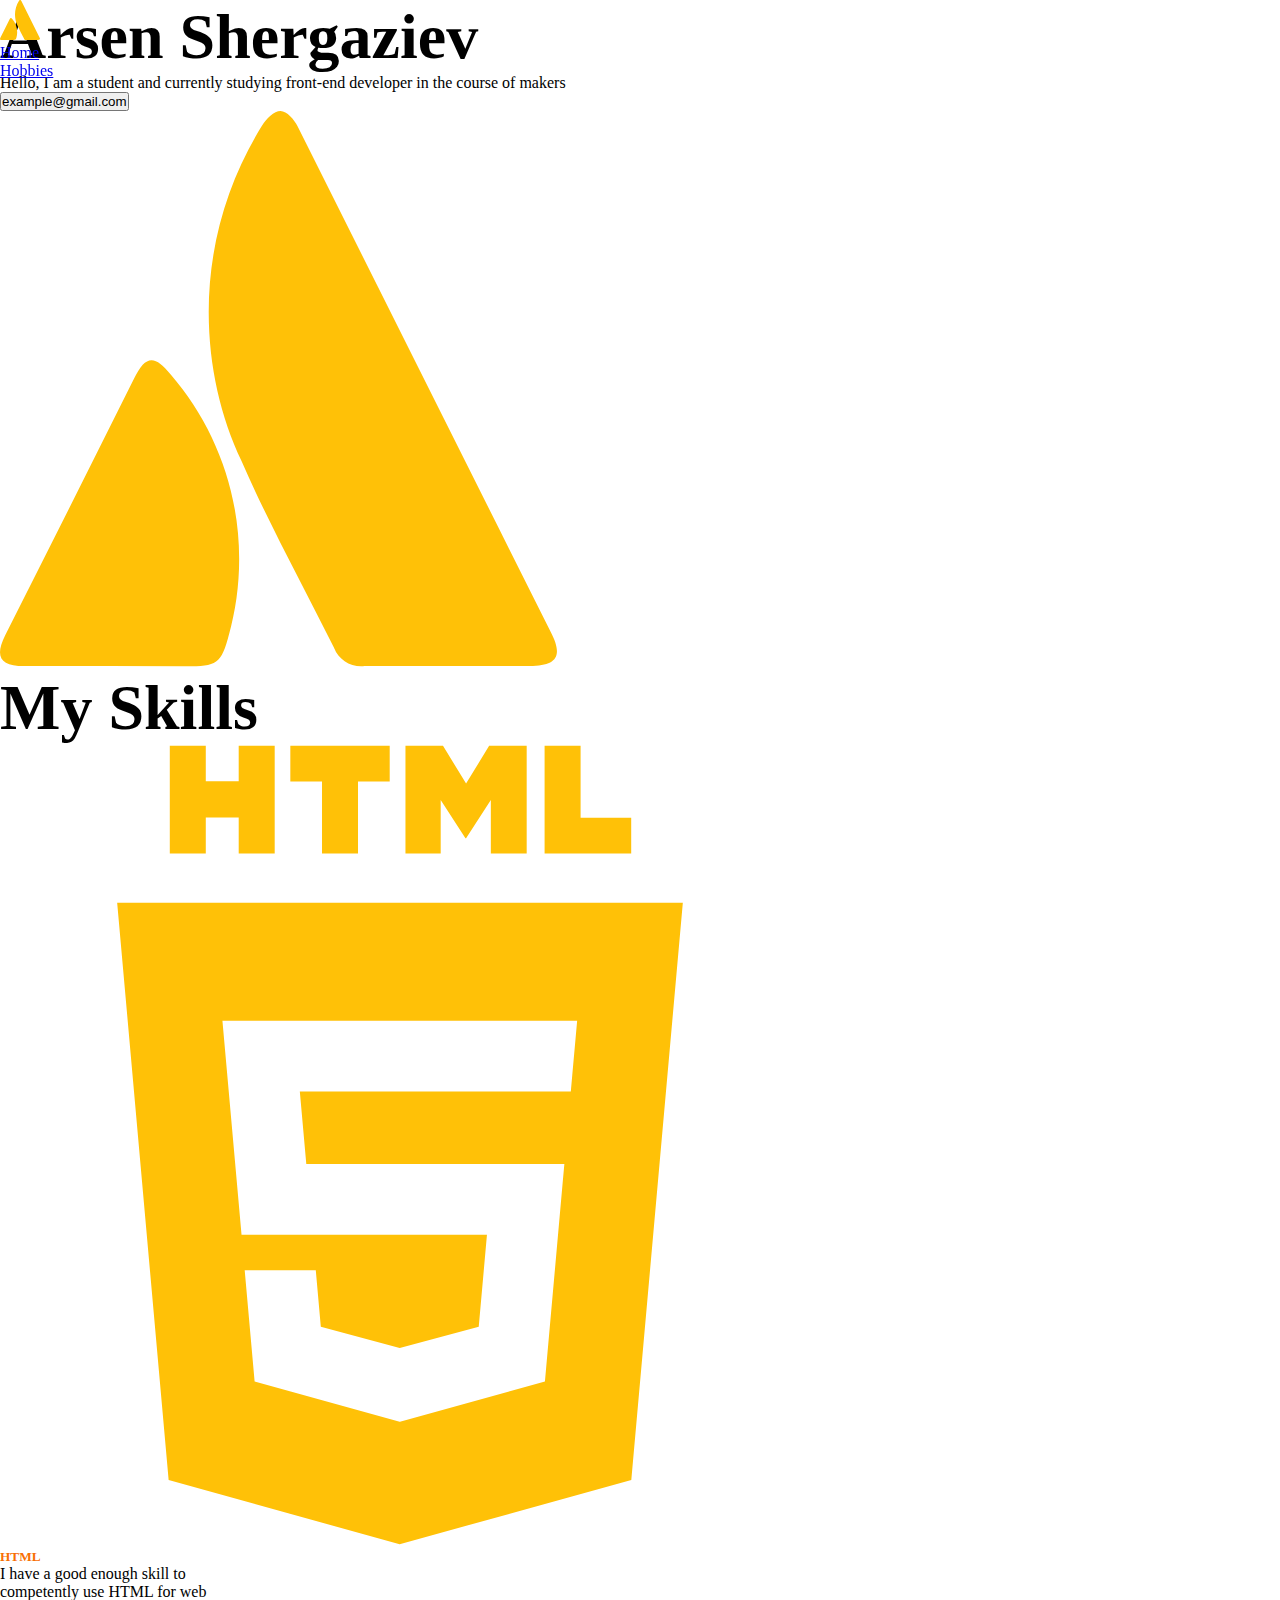
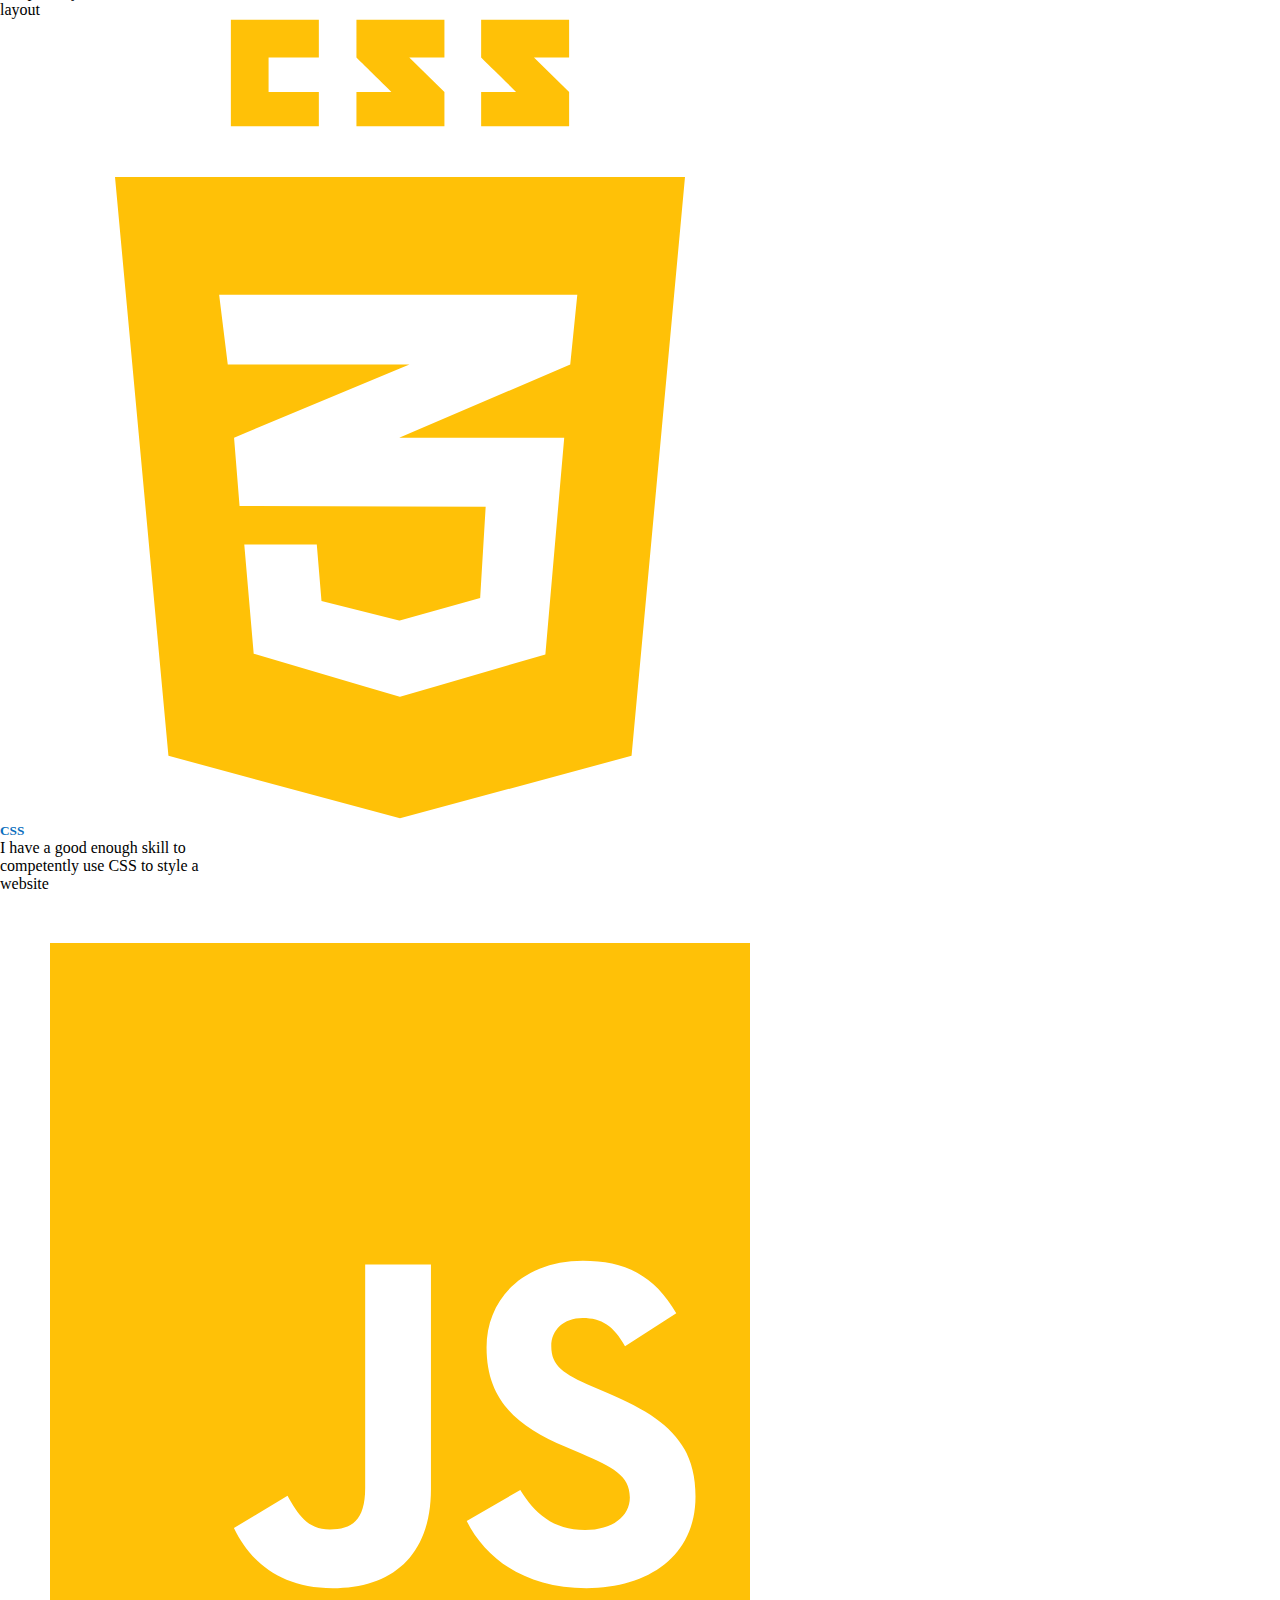
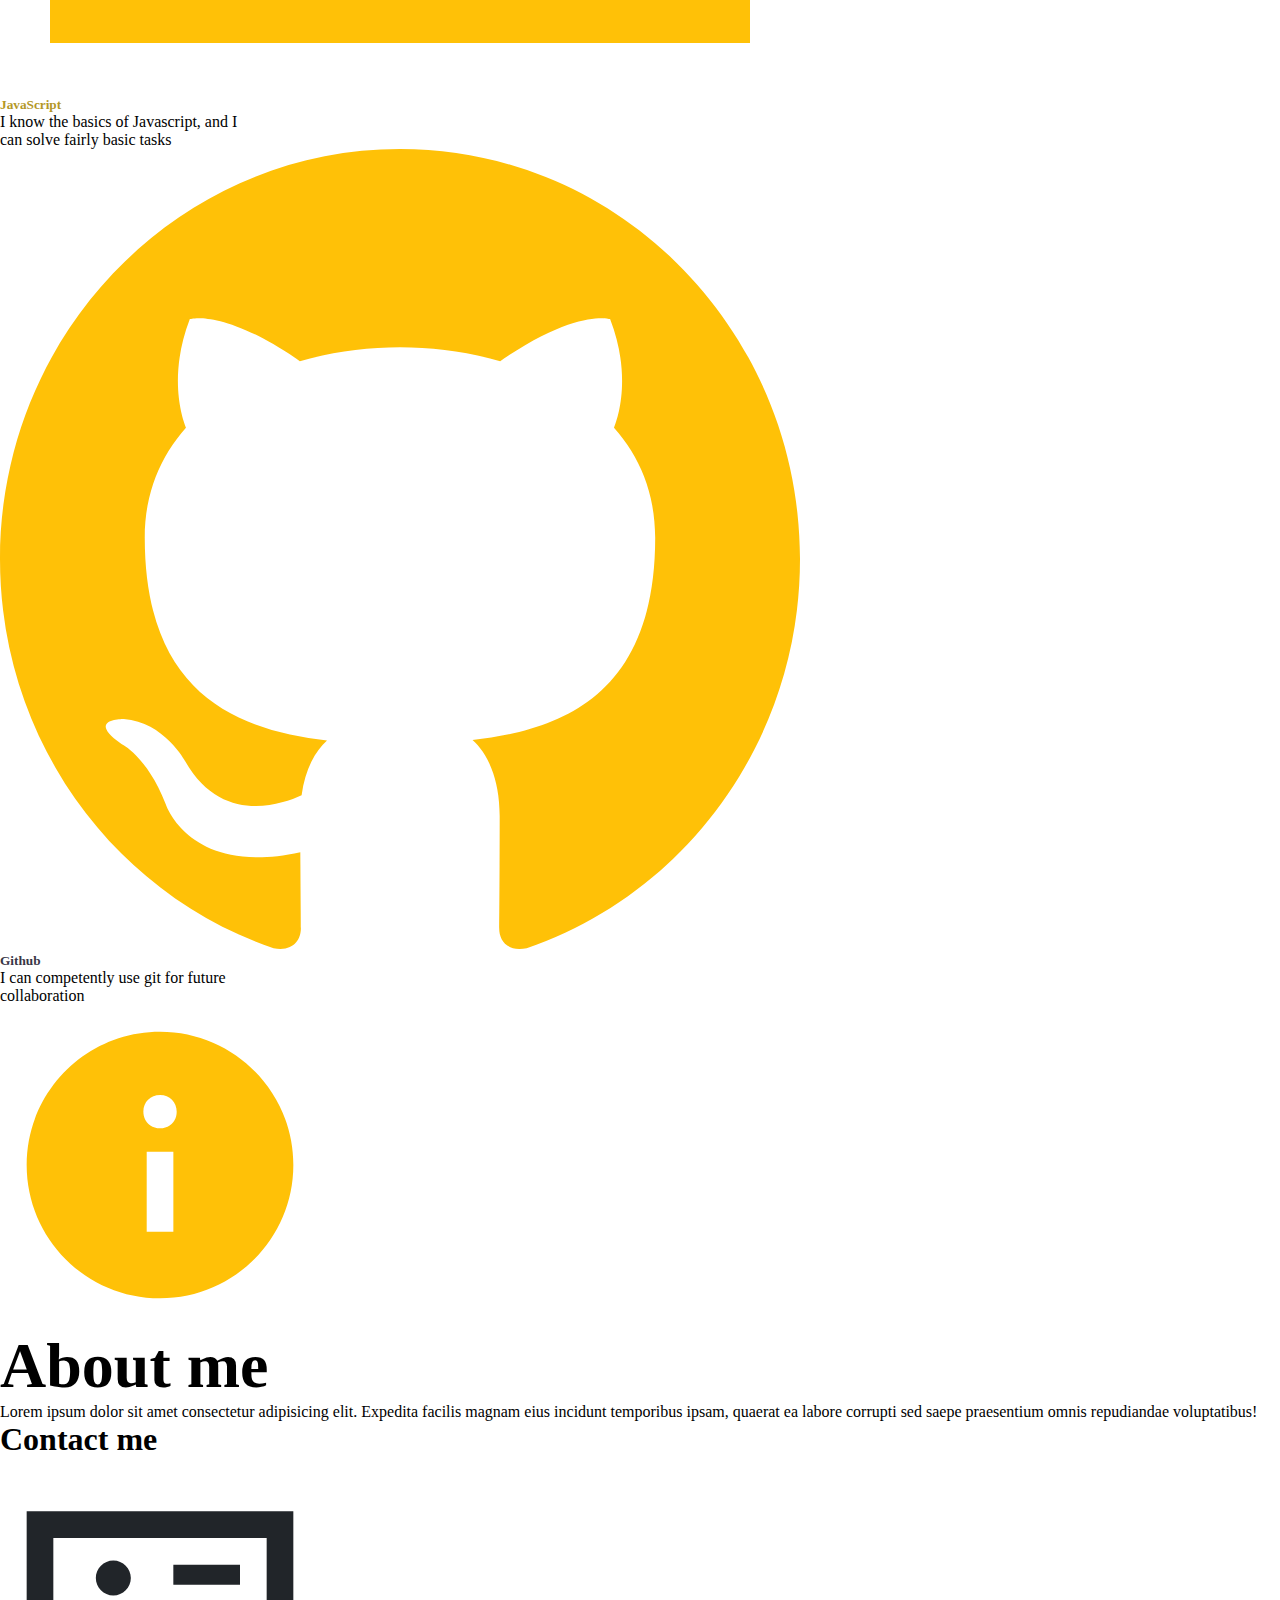
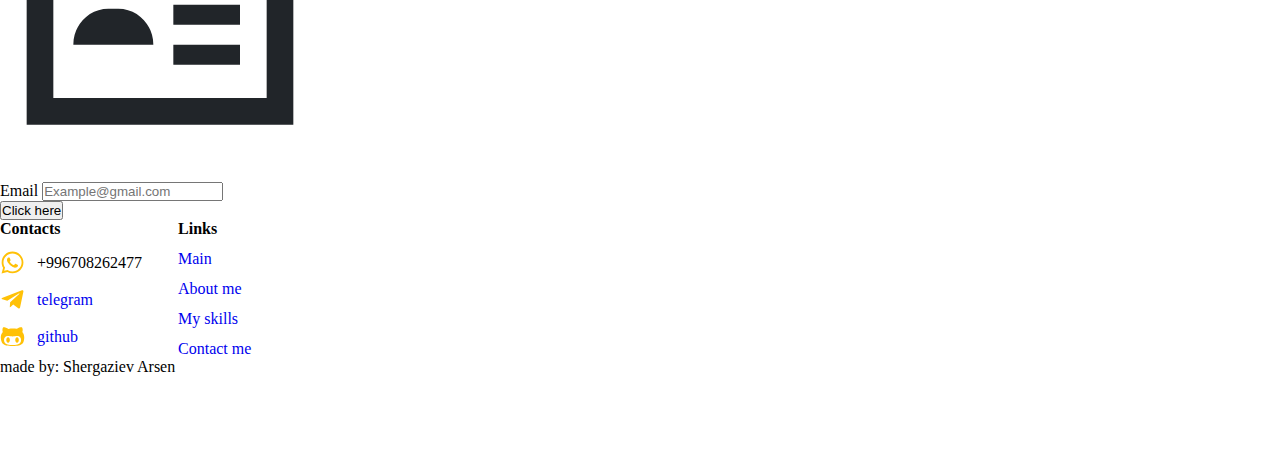
==== index.html @ 58704234 "Made main page, need to make second page(Hobbies)" ====
<!DOCTYPE html>
<html lang="en">
  <head>
    <meta charset="UTF-8" />
    <meta name="viewport" content="width=device-width, initial-scale=1.0" />
    <link
      href="https://cdn.jsdelivr.net/npm/bootstrap@5.3.0/dist/css/bootstrap.min.css"
      rel="stylesheet"
      integrity="sha384-9ndCyUaIbzAi2FUVXJi0CjmCapSmO7SnpJef0486qhLnuZ2cdeRhO02iuK6FUUVM"
      crossorigin="anonymous"
    />
    <link rel="stylesheet" href="./style.css" />
    <title>Portfolio</title>
  </head>
  <body>
    <!-- Шапка сайта -->
    <nav class="header navbar navbar-warning bg-dark">
      <div class="container d-flex justify-content-between">
        <a href="#"
          ><img style="width: 40px" src="./images/Vector (2).svg" alt=""
        /></a>
        <ul class="nav">
          <li class="nav-item">
            <a href="#" class="nav-link text-warning">Home</a>
          </li>
          <li class="nav-item">
            <a href="./hobbies.html" class="nav-link text-warning">Hobbies</a>
          </li>
        </ul>
      </div>
    </nav>
    <!-- Бургер меню -->
    <div class="burger__menu">
      <div
        class="burger__menu_content collapse"
        id="navbarToggleExternalContent"
        data-bs-theme="dark"
      >
        <div class="burger__menu_list bg-dark p-4">
          <a href="#" class="nav-link text-warning">Home</a>
          <a href="./hobbies.html" class="nav-link text-warning">Hobbies</a>
        </div>
      </div>
      <nav class="burger__menu_icon navbar navbar-dark bg-dark">
        <div class="container-fluid">
          <button
            class="navbar-toggler"
            type="button"
            data-bs-toggle="collapse"
            data-bs-target="#navbarToggleExternalContent"
            aria-controls="navbarToggleExternalContent"
            aria-expanded="false"
            aria-label="Toggle navigation"
          >
            <span class="navbar-toggler-icon"></span>
          </button>
        </div>
      </nav>
    </div>
    <!-- Главная секция -->
    <div id="Main" class="bg-dark h-100 py-5">
      <div
        class="section__main_container container d-flex flex-wrap justify-content-between align-items-center py-5"
      >
        <div class="section__main_text w-25">
          <h1 style="font-size: 64px" class="section__main_title text-warning">
            Arsen Shergaziev
          </h1>
          <p class="section__main_desc text-warning">
            Hello, I am a student and currently studying front-end developer in
            the course of makers
          </p>
          <button class="btn btn-warning">example@gmail.com</button>
        </div>
        <img style="width: 43.5%" src="./images/Vector (2).svg" alt="" />
      </div>
    </div>
    <!-- Вторая Секция -->
    <div id="Skills" class="bg-warning h-100">
      <div class="container d-flex flex-column align-items-center py-3">
        <h1 style="font-size: 64px" class="text-dark mb-3">My Skills</h1>
        <div class="row row-cols-2 row-cols-md-4 g-4">
          <div class="col">
            <!-- Внутри card прописан параметры тени -->
            <div
              class="card p-3 shadow-lg p-3 mb-5 bg-body-tertiary rounded"
              style="width: 15rem"
            >
              <img
                src="./images/html5-01-svgrepo-com.svg"
                class="card-img-top"
                alt="..."
              />
              <div class="card-body">
                <h5 class="card-title">
                  <span style="color: #f86f03">HTML</span>
                </h5>
                <p class="card-text">
                  I have a good enough skill to competently use HTML for web
                  layout
                </p>
              </div>
            </div>
          </div>
          <div class="col">
            <!-- Внутри card прописан параметры тени -->
            <div
              class="card p-3 shadow p-3 mb-5 bg-body-tertiary rounded"
              style="width: 15rem"
            >
              <img
                src="./images/css3-01-svgrepo-com.svg"
                class="card-img-top"
                alt="..."
              />
              <div class="card-body">
                <h5 class="card-title">
                  <span style="color: #0a6ebd">CSS</span>
                </h5>
                <p class="card-text">
                  I have a good enough skill to competently use CSS to style a
                  website
                </p>
              </div>
            </div>
          </div>
          <div class="col">
            <!-- Внутри card прописан параметры тени -->
            <div
              class="card p-3 shadow p-3 mb-5 bg-body-tertiary rounded"
              style="width: 15rem"
            >
              <img
                src="./images/js-svgrepo-com.svg"
                class="card-img-top"
                alt="..."
              />
              <div class="card-body">
                <h5 class="card-title">
                  <span style="color: #b49827">JavaScript</span>
                </h5>
                <p class="card-text">
                  I know the basics of Javascript, and I can solve fairly basic
                  tasks
                </p>
              </div>
            </div>
          </div>
          <div class="col">
            <!-- Внутри card прописан параметры тени -->
            <div
              class="card p-3 shadow p-3 mb-5 bg-body-tertiary rounded"
              style="width: 15rem"
            >
              <img
                src="./images/github-142-svgrepo-com.svg"
                class="card-img-top"
                alt="..."
              />
              <div class="card-body">
                <h5 class="card-title">
                  <span style="color: #393646">Github</span>
                </h5>
                <p class="card-text">
                  I can competently use git for future collaboration
                </p>
              </div>
            </div>
          </div>
        </div>
      </div>
    </div>
    <!-- Третья секция -->
    <div id="About" class="bg-dark h-100">
      <div
        class="container d-flex flex-column align-items-center py-5 text-center"
      >
        <img
          src="./images/about-filled-svgrepo-com 1.svg"
          alt=""
          style="width: 25%"
        />
        <h1 class="text-warning" style="font-size: 64px">About me</h1>
        <p class="text-warning w-50">
          Lorem ipsum dolor sit amet consectetur adipisicing elit. Expedita
          facilis magnam eius incidunt temporibus ipsam, quaerat ea labore
          corrupti sed saepe praesentium omnis repudiandae voluptatibus!
        </p>
      </div>
    </div>
    <!-- Четвёртая секция -->
    <div
      id="Contact"
      class="bg-warning d-flex flex-column align-items-center py-5"
    >
      <h1 class="text-dark text-center">Contact me</h1>
      <img
        src="./images/contact-details-svgrepo-com 1.svg"
        style="width: 25%"
        alt=""
      />
      <div class="input-group mb-3 w-50">
        <span class="input-group-text bg-dark text-warning" id="basic-addon1"
          >Email</span
        >
        <input
          type="text"
          class="form-control"
          placeholder="Example@gmail.com"
          aria-label="Username"
          aria-describedby="basic-addon1"
        />
      </div>
      <button class="btn btn-dark text-warning">Click here</button>
    </div>
    <!-- Подвал сайта -->
    <footer class="bg-dark">
      <div
        class="footer__container container d-flex justify-content-between align-items-end py-5"
      >
        <ul class="footer__list">
          <li class="footer__item">
            <h4 class="footer__item_title text-warning">Contacts</h4>
            <div class="footer__item_link">
              <img src="./images/whatsapp.svg" alt="" />
              <p class="text-warning">+996708262477</p>
            </div>
            <a href="https://t.me/inseensee" class="footer__item_link">
              <img src="./images/telegram-plane.svg" alt="" />
              <p class="text-warning">telegram</p>
            </a>
            <a href="https://github.com/Kurul-afk" class="footer__item_link">
              <img src="./images/github-alt.svg" alt="" />
              <p class="text-warning">github</p>
            </a>
          </li>
          <li class="footer__item">
            <h4 class="footer__item_title text-warning">Links</h4>
            <a href="#Main" class="footer__item_link text-warning">Main </a>
            <a href="#About" class="footer__item_link text-warning"
              >About me
            </a>
            <a href="#Skills" class="footer__item_link text-warning"
              >My skills
            </a>
            <a href="#Contact" class="footer__item_link text-warning"
              >Contact me
            </a>
          </li>
        </ul>
        <p class="footer__author text-warning">made by: Shergaziev Arsen</p>
      </div>
    </footer>
    <script
      src="https://cdn.jsdelivr.net/npm/bootstrap@5.3.0/dist/js/bootstrap.bundle.min.js"
      integrity="sha384-geWF76RCwLtnZ8qwWowPQNguL3RmwHVBC9FhGdlKrxdiJJigb/j/68SIy3Te4Bkz"
      crossorigin="anonymous"
    ></script>
  </body>
</html>
---- style.css ----
* {
  margin: 0;
  padding: 0;
}
.header {
  position: fixed;
  width: 100%;
  z-index: 1;
}
.burger__menu_content {
  display: none;
}
.burger__menu_icon {
  display: none;
}
.footer__list {
  display: flex;
  gap: 36px;
}
.footer__container {
  height: 250px;
}
.footer__item {
  display: flex;
  flex-direction: column;
  gap: 12px;
}
.footer__item_link {
  display: flex;
  align-items: center;
  text-decoration: none;
  gap: 12px;
}
.footer__item_link p {
  margin-bottom: 0;
}
@media all and (max-width: 767px) {
  .header {
    display: none;
  }
  .burger__menu {
    display: flex;
    flex-direction: column-reverse;
    position: fixed;
    width: 100%;
    z-index: 1;
  }
  .burger__menu_content {
    display: block;
  }
  .burger__menu_icon {
    display: flex;
  }
  .burger__menu_list {
    display: flex;
    flex-direction: column-reverse;
    gap: 24px !important;
  }
  .section__main_container {
    flex-direction: column-reverse;
    gap: 28px;
  }
  .section__main_text {
    width: 100% !important;
    display: flex;
    flex-direction: column;
    align-items: center;
    gap: 24px;
  }
  .section__main_desc {
    text-align: center;
  }
}
@media all and (max-width: 500px) {
  .col {
    width: 100%;
  }
  .card {
    width: 100% !important;
  }
  #About {
    height: 100% !important;
  }
  #Contacts {
    height: 100% !important;
  }
  .input-group {
    width: 75% !important;
  }
}
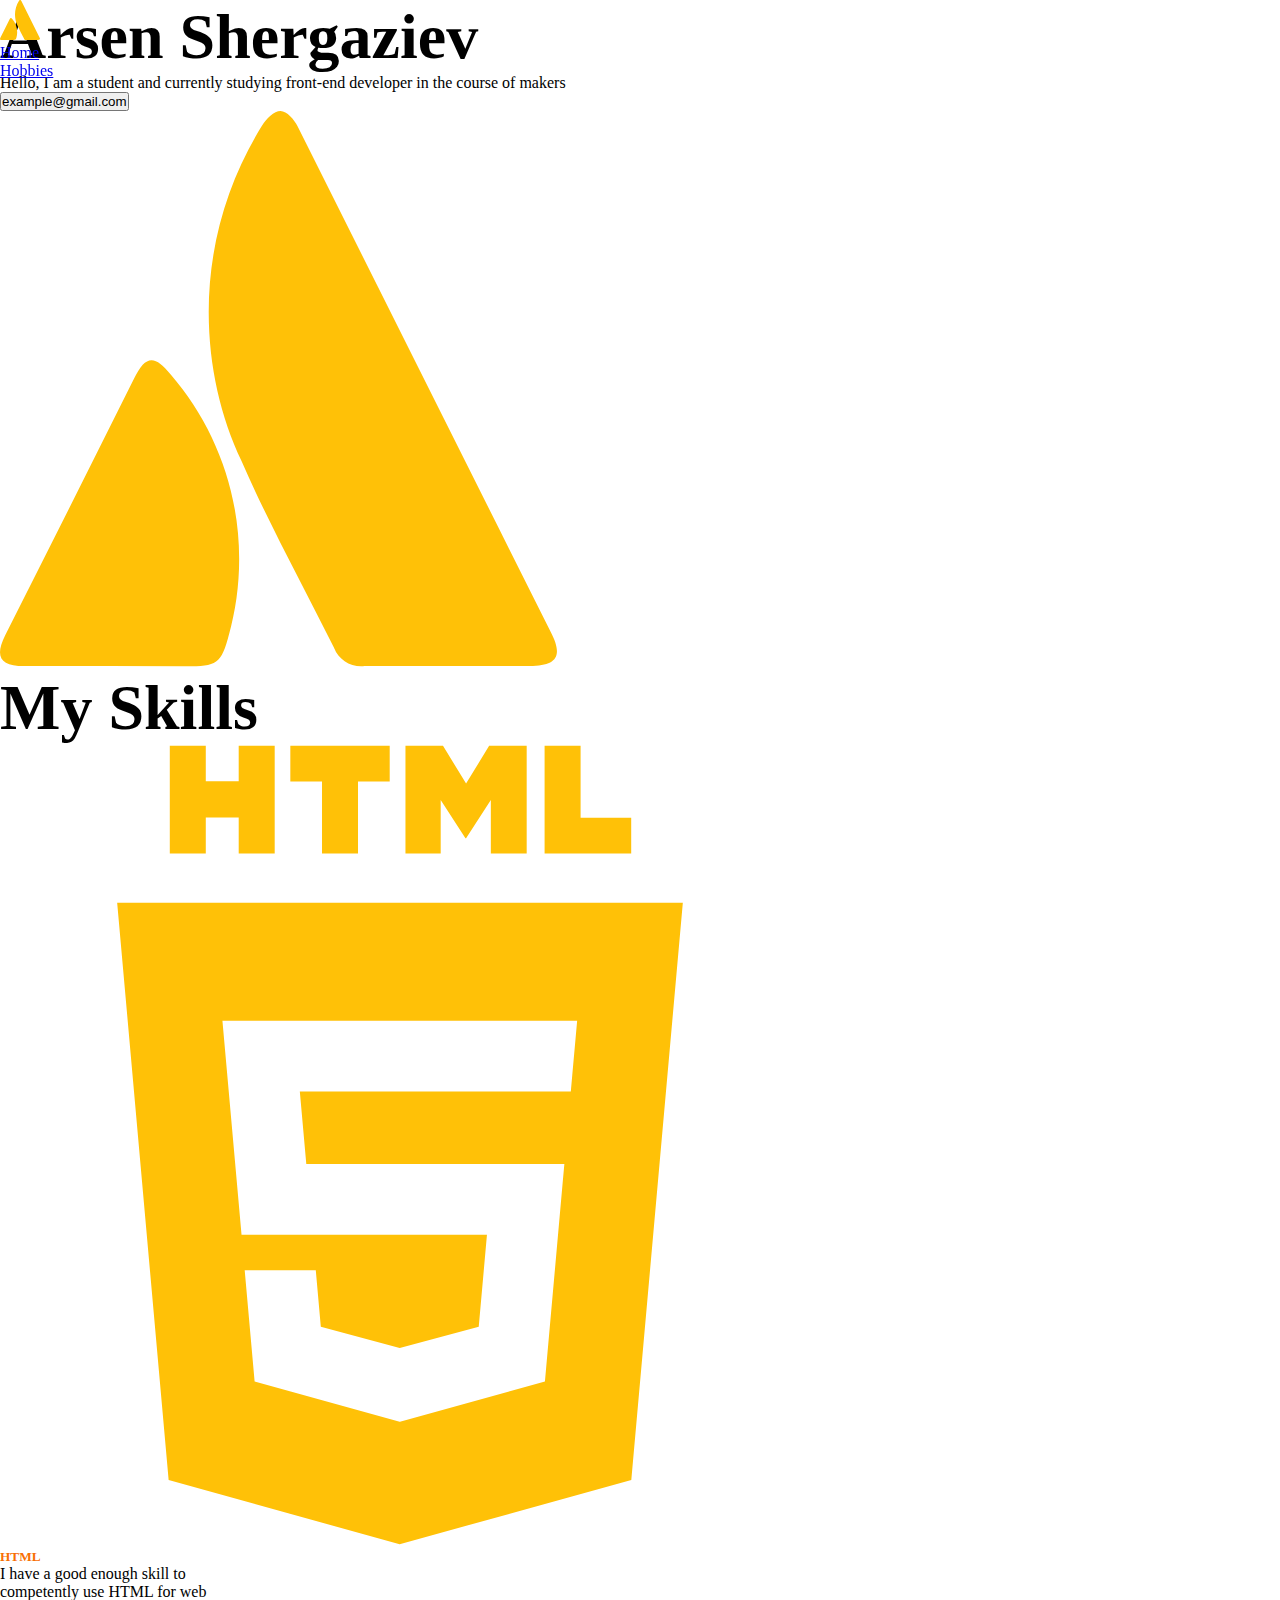
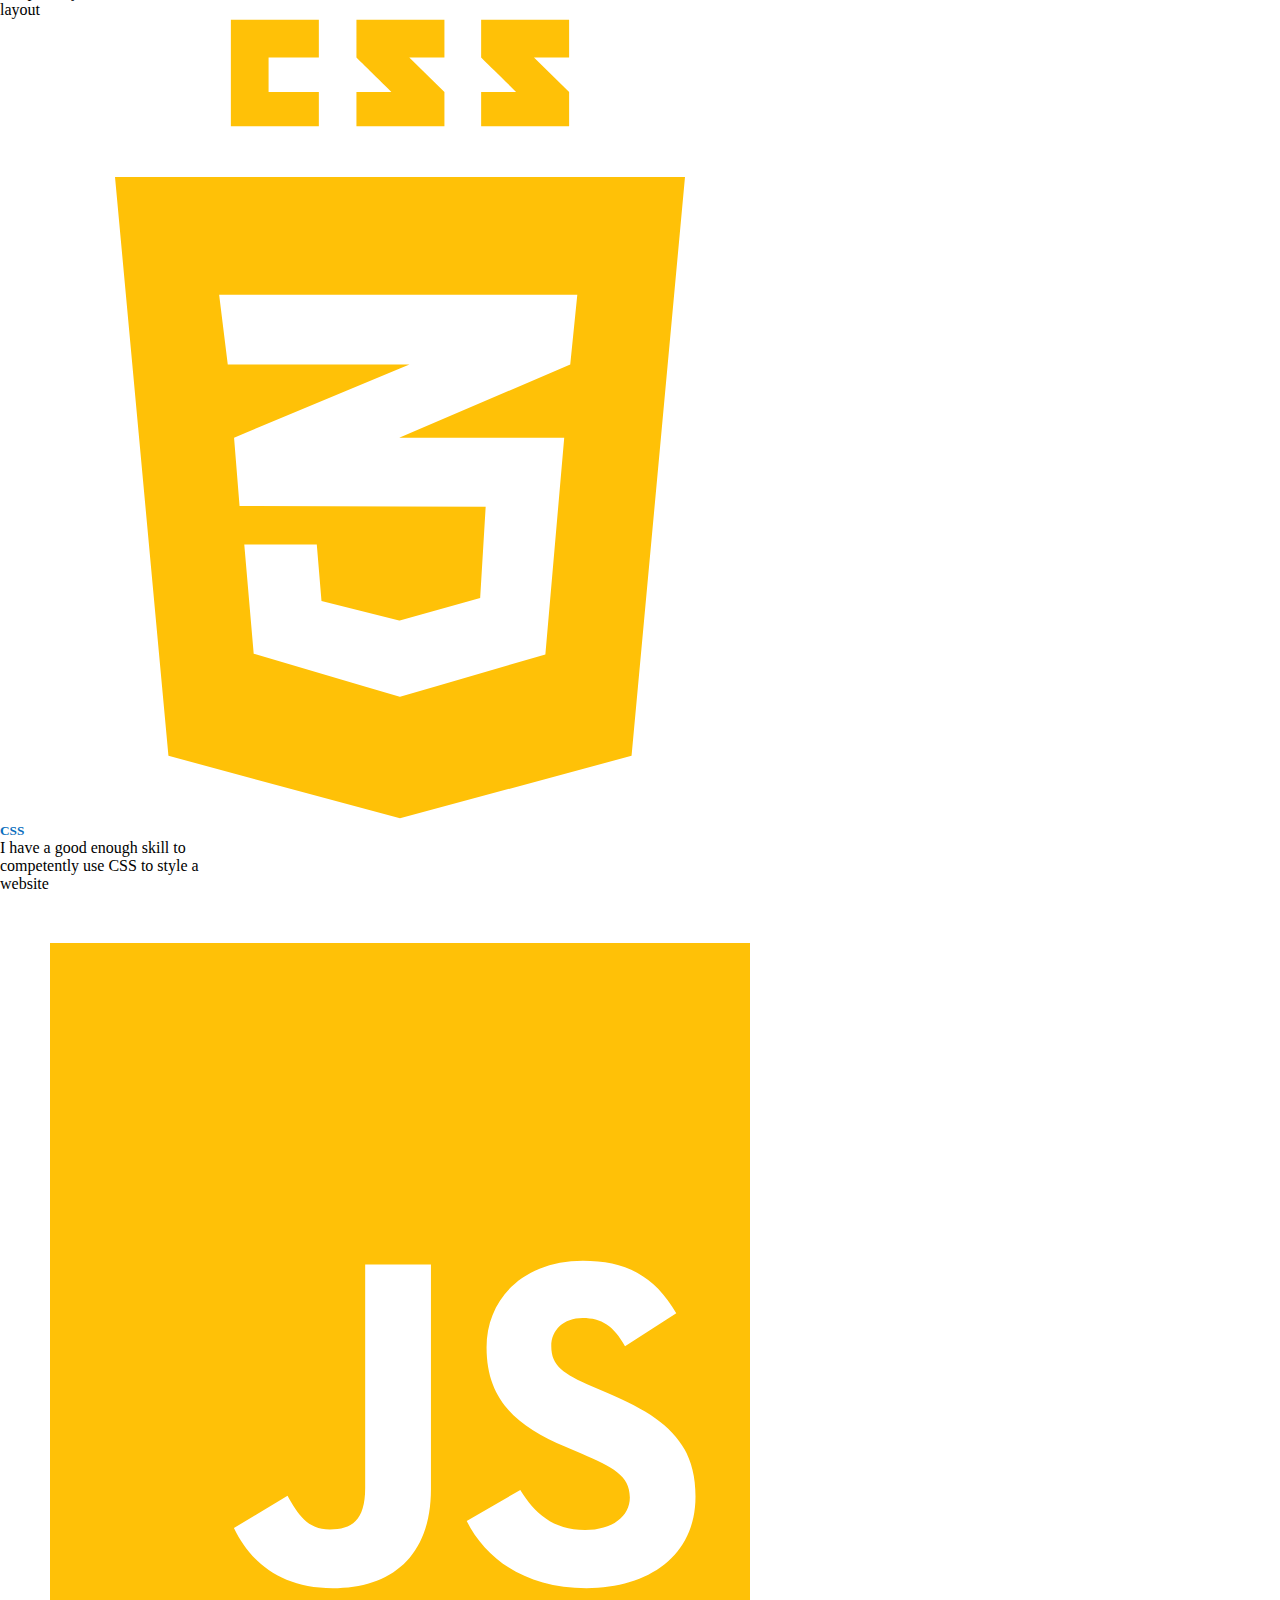
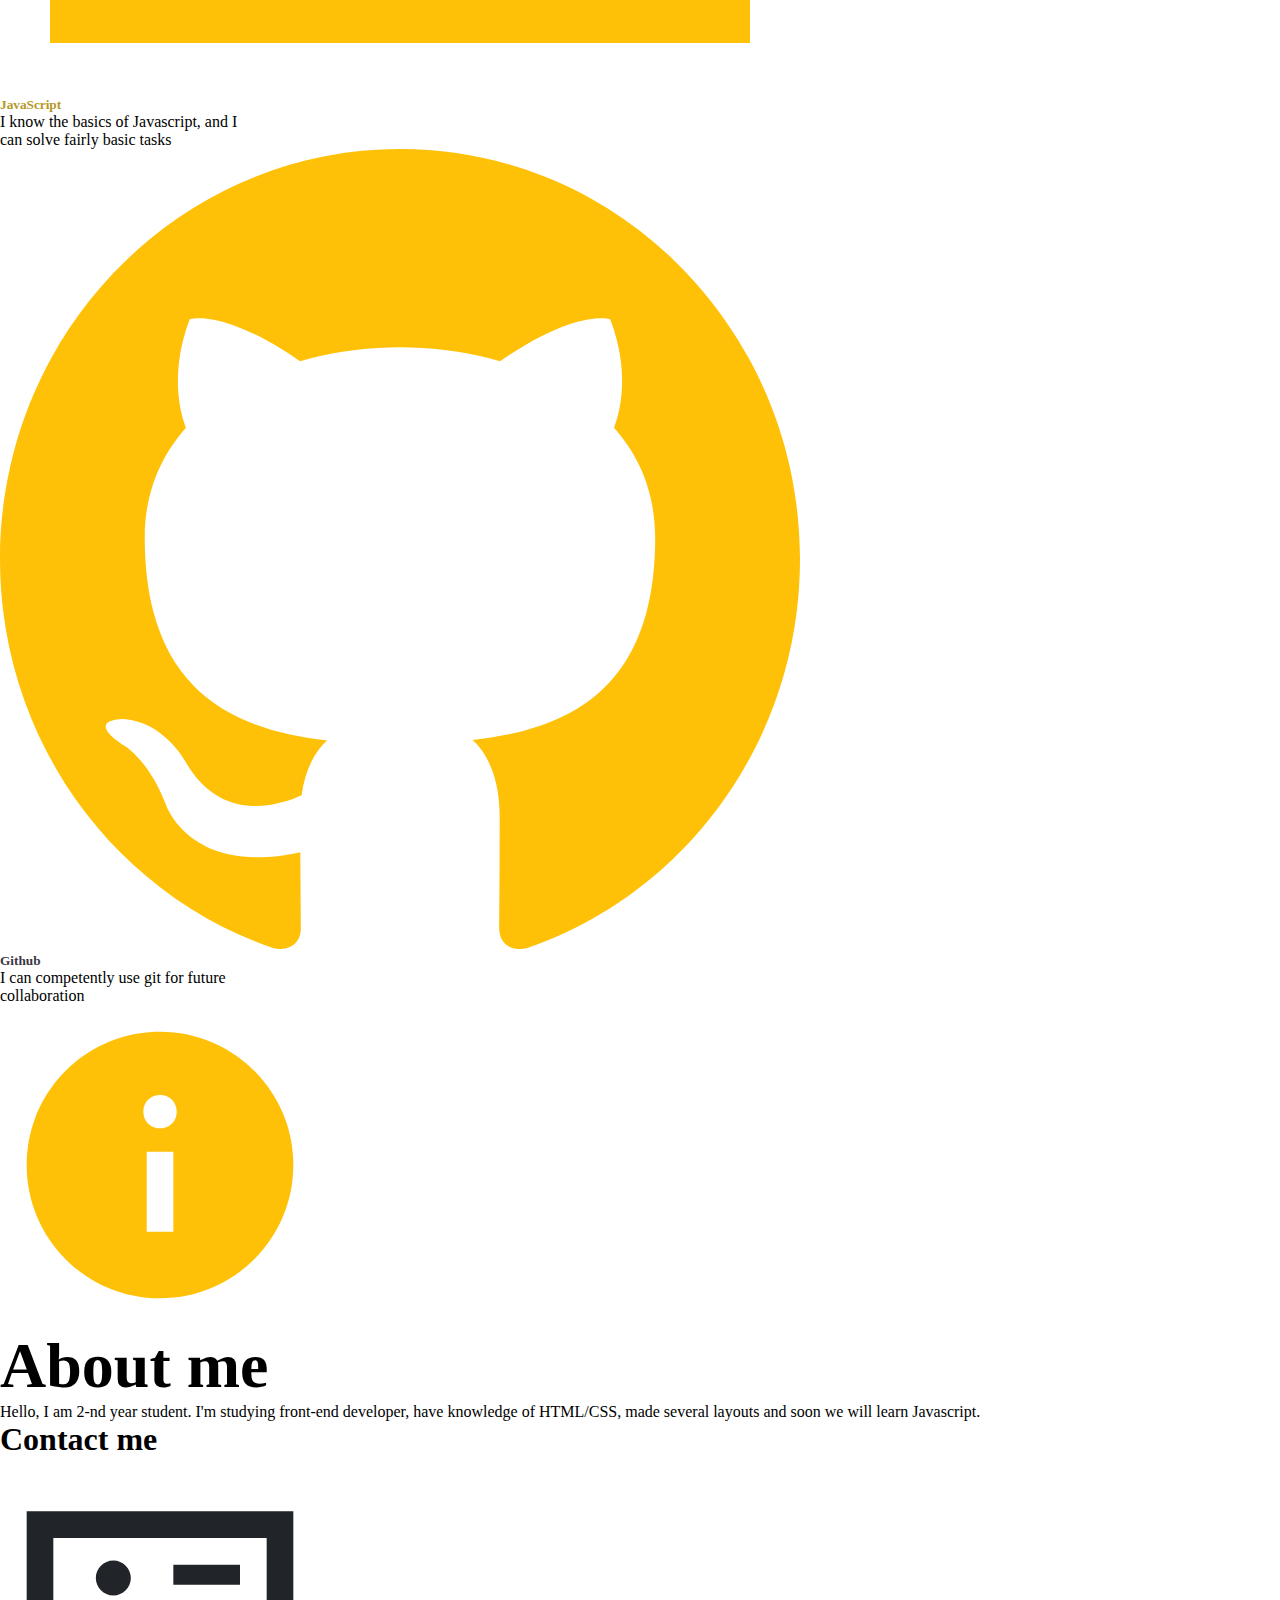
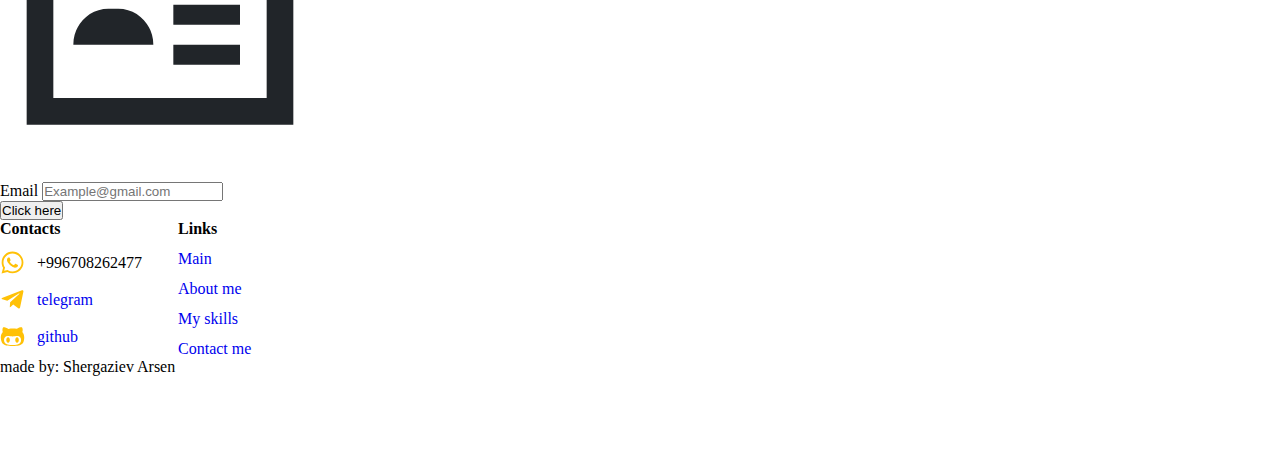
==== commit 20ebac4e: "Added second page and adaptive" ====
--- a/index.html
+++ b/index.html
@@ -8,6 +8,11 @@
       rel="stylesheet"
       integrity="sha384-9ndCyUaIbzAi2FUVXJi0CjmCapSmO7SnpJef0486qhLnuZ2cdeRhO02iuK6FUUVM"
       crossorigin="anonymous"
+    />
+    <link
+      rel="shortcut icon"
+      href="./images/Vector (2).svg"
+      type="image/x-icon"
     />
     <link rel="stylesheet" href="./style.css" />
     <title>Portfolio</title>
@@ -182,9 +187,9 @@
         />
         <h1 class="text-warning" style="font-size: 64px">About me</h1>
         <p class="text-warning w-50">
-          Lorem ipsum dolor sit amet consectetur adipisicing elit. Expedita
-          facilis magnam eius incidunt temporibus ipsam, quaerat ea labore
-          corrupti sed saepe praesentium omnis repudiandae voluptatibus!
+          Hello, I am 2-nd year student. I'm studying front-end developer, have
+          knowledge of HTML/CSS, made several layouts and soon we will learn
+          Javascript.
         </p>
       </div>
     </div>
--- a/style.css
+++ b/style.css
@@ -34,6 +34,58 @@
 .footer__item_link p {
   margin-bottom: 0;
 }
+/* Hobbies */
+.hobbies__main {
+  padding-top: 120px;
+}
+.hobbies__main_text {
+  width: 50%;
+  gap: 24px;
+  margin: 0 auto;
+  display: flex;
+  flex-direction: column;
+  align-items: center;
+  text-align: center;
+}
+.hobbies__main_desc {
+  border: 2px solid #212529;
+  border-radius: 5px;
+  padding: 8px 14px;
+}
+.hobbies__cooking {
+  display: flex;
+  justify-content: space-between;
+  align-items: center;
+  margin-top: 100px;
+}
+.hobbies__cooking_text {
+  width: 40%;
+}
+.hobbies__cooking_desc {
+  border: 2px solid #212529;
+  border-radius: 5px;
+  padding: 8px 14px;
+}
+.hobbies__games {
+  margin: 100px auto;
+  display: flex;
+  flex-direction: column;
+  align-items: center;
+  text-align: center;
+}
+.hobbies__games_desc {
+  margin: 24px auto;
+  padding: 8px 14px;
+  width: 50%;
+  border: 2px solid #212529;
+  border-radius: 5px;
+}
+.carousel-item {
+  transition: transform 0.5s ease-in-out;
+}
+.carousel-item img {
+  border-radius: 10px;
+}
 @media all and (max-width: 767px) {
   .header {
     display: none;
@@ -66,9 +118,22 @@
     flex-direction: column;
     align-items: center;
     gap: 24px;
+    text-align: center;
   }
-  .section__main_desc {
-    text-align: center;
+  .hobbies__cooking img {
+    width: 55% !important;
+  }
+}
+@media all and (max-width: 515px) {
+  .footer__container {
+    height: 500px;
+  }
+  .footer__list {
+    flex-direction: column;
+    width: 100%;
+  }
+  .hobbies__cooking {
+    flex-direction: column;
   }
 }
 @media all and (max-width: 500px) {
